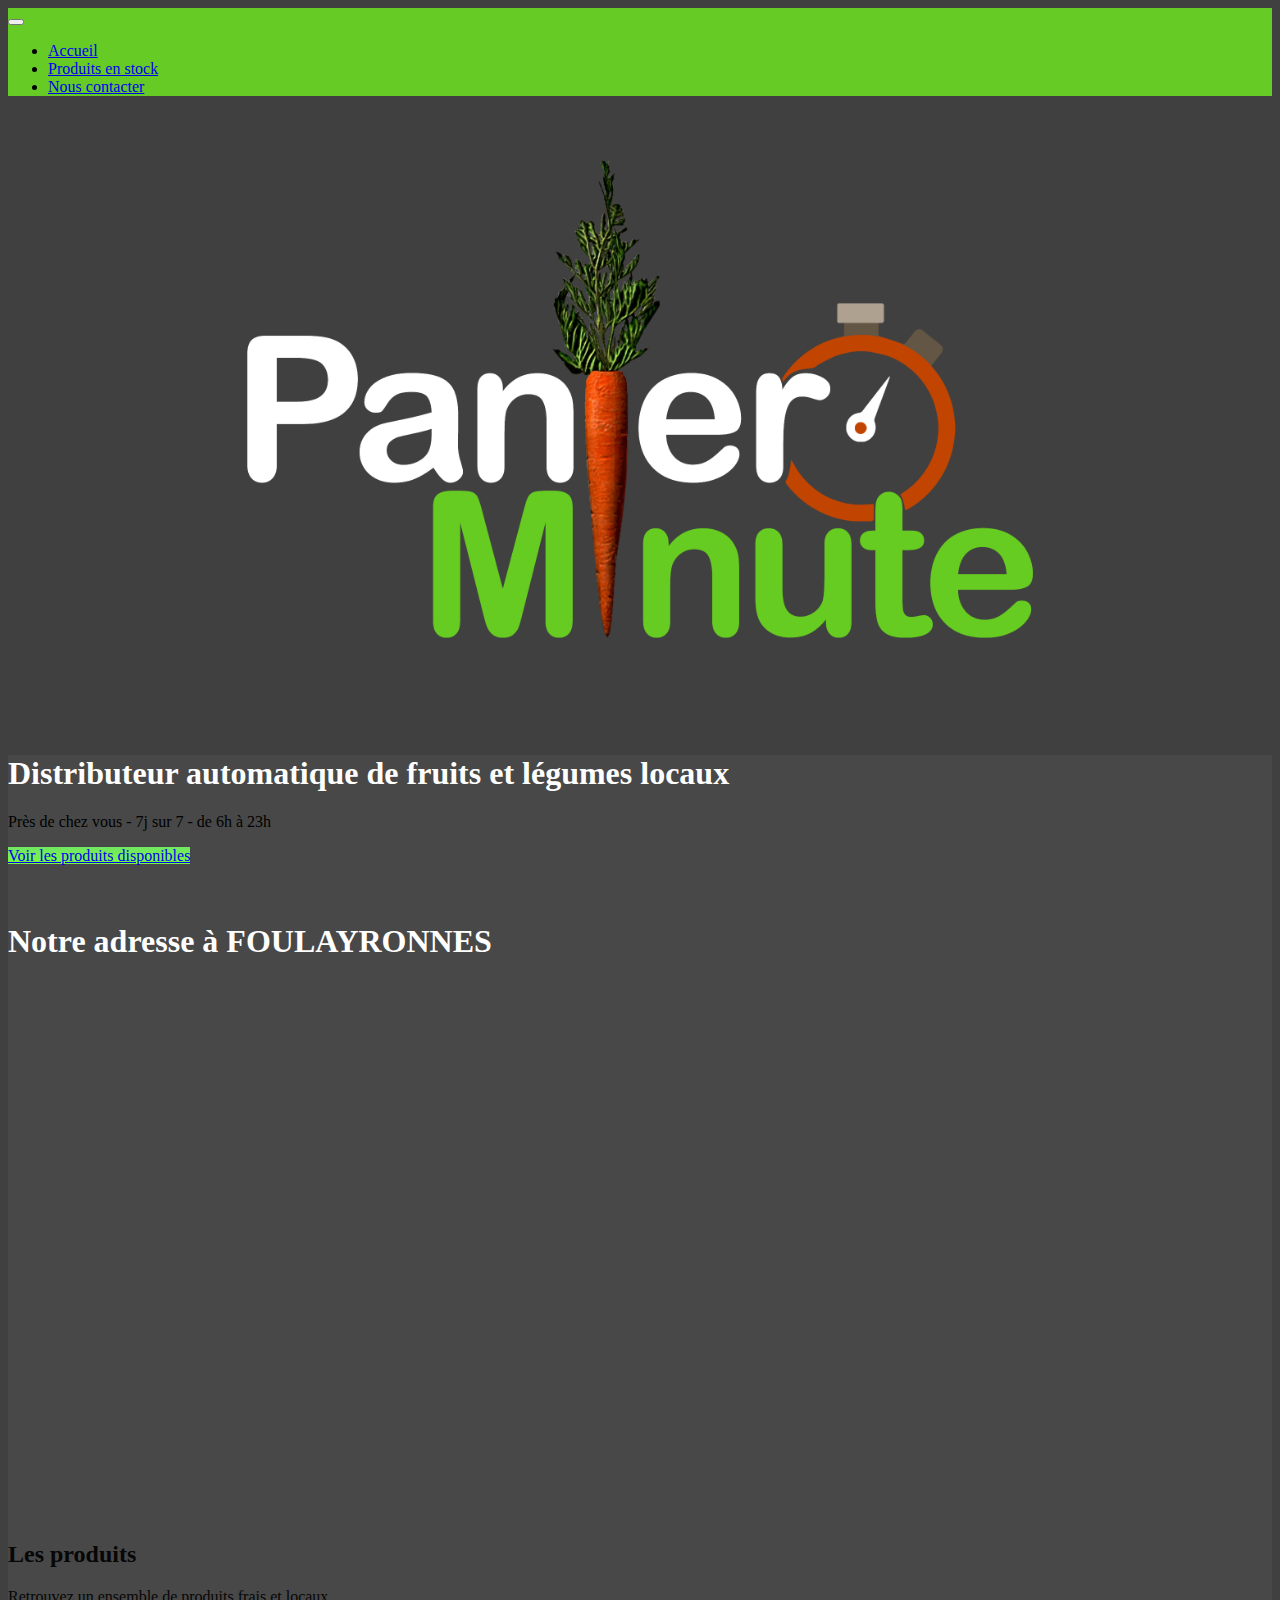
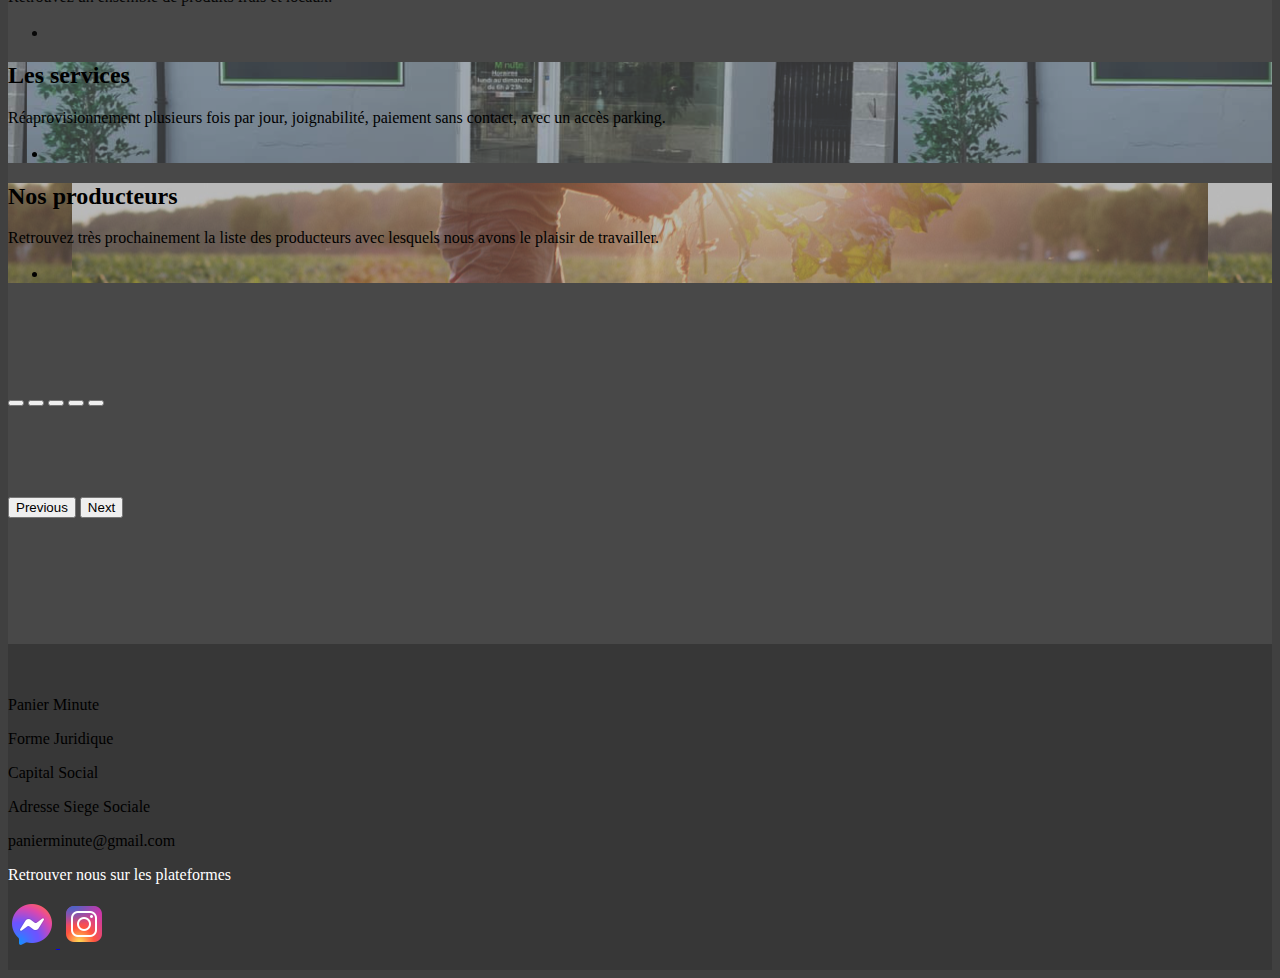
==== index.html @ d644c6d1 "Rename Index.html to index.html" ====
<!doctype html>
<html lang="fr">
 
  <head>
    <!-- Required meta tags -->
    <meta charset="utf-8">
    <meta name="viewport" content="width=device-width, initial-scale=1">

    <!-- Bootstrap CSS -->
    <link href="https://cdn.jsdelivr.net/npm/bootstrap@5.1.3/dist/css/bootstrap.min.css" rel="stylesheet" integrity="sha384-1BmE4kWBq78iYhFldvKuhfTAU6auU8tT94WrHftjDbrCEXSU1oBoqyl2QvZ6jIW3" crossorigin="anonymous">
    <link rel="stylesheet" href="style.css">






    <nav class="navbar navbar-expand-lg navbar-light" style="background-color: #66cb24;">
      <div class="container-fluid">
        <button class="navbar-toggler" type="button" data-bs-toggle="collapse" data-bs-target="#navbarNav" aria-controls="navbarNav" aria-expanded="false" aria-label="Toggle navigation">
          <span class="navbar-toggler-icon"></span>
        </button>
        <div class="collapse navbar-collapse" id="navbarNav">
          <ul class="navbar-nav">
            <li class="nav-item">
              <a class="nav-link" aria-current="page" href="index.html">Accueil</a>
            </li>
            <!-- <li class="nav-item">
              <a class="nav-link" href="photos.html">Photos</a>
            </li> -->
            <li class="nav-item">
              <a class="nav-link" href="https://filbingbox.fr/panierminute/foulayronnes/">Produits en stock</a>
            </li>
            <li class="nav-item">
              <a class="nav-link" href="https://www.facebook.com/Panier-Minute-107987748432993">Nous contacter</a>
            </li>
            <!-- <form class="d-flex"
               <a href="https://www.facebook.com/Panier-Minute-107987748432993"> <img src="messenger_icon.png"  alt="messenger" > </a>
               <a href="https://www.instagram.com/panierminute/"> <img src="instagram_icon.png"  alt="instagram"> </a>
            </form> -->
            
            
            
            
              <!-- <a class="btn btn-large btn-warning" href="https://filbingbox.fr/panierminute/foulayronnes/" target="_blank" >Réserver son panier</a> -->
           
            
            
          </ul>
        </div>
      </div>
    </nav>
 

    <!-- <br><br>
    <a href="https://www.facebook.com/messages/t/107987748432993" target="_blank" class="btn btn-lg px-4 gap-3" style="background: linear-gradient(#71e664, #7af93f)"; >Nous contacter</button>
    </a> -->

    
        <img class="cover" src="panier_minute_logo_ok.png">
       


    <title>Panier Minute 🥕</title>
  </head>
   


  <body style="background-color:#404040;" >

<br><br>
    <div class=" text-secondary px- py-8 text-center"  style="background-color: #484848;">
      <div class="py-5">
        <h1 class="display-4 fw-bold text-white">Distributeur automatique de fruits et légumes locaux</h1>
        <div class="col-lg-6 mx-auto">
          <p class="fs-3 mb-4 text-white ">Près de chez vous - 7j sur 7 - de 6h à 23h</p>
          
            <a href="https://filbingbox.fr/panierminute/foulayronnes/" target="_blank" class="btn btn-lg px-4 gap-3" style="background: linear-gradient(#71e664, #7af93f)"; >Voir les produits disponibles</button>
            </a>
            
      </div>
    </div>
<br><br>

    <h1 class="display-5 fw-bold text-white">Notre adresse à FOULAYRONNES</h1><br>

    <br><br>
    <div class="google"> 
    <iframe src="https://www.google.com/maps/embed?pb=!1m18!1m12!1m3!1d2145.4327127916195!2d0.6373859016102957!3d44.23273548500901!2m3!1f0!2f0!3f0!3m2!1i1024!2i768!4f13.1!3m3!1m2!1s0x12abb289fab9e7b1%3A0xb77664dbbf369c44!2s31%20Av.%20du%20Caoulet%2C%2047510%20Foulayronnes!5e0!3m2!1sfr!2sfr!4v1650862403218!5m2!1sfr!2sfr" width="600" height="450" style="border:0;" allowfullscreen="" loading="lazy" referrerpolicy="no-referrer-when-downgrade"></iframe>
    </div>
    <br><br>

</body>


      <div class="container px-4 py-5" id="custom-cards">    
        <div class="row row-cols-1 row-cols-lg-3 align-items-stretch g-4 py-5">
          <div class="col">
            <div class="card card-cover h-100 overflow-hidden text-white bg-dark rounded-5 shadow-lg" style="background-image: url(https://corbeillesparis.fr/wp-content/uploads/2021/09/shutterstock_590135870-scaled.jpg); background-position: center; opacity: 0.9; ">
              <div class="d-flex flex-column h-100 p-5 pb-3 text-white text-shadow-1">
                <h2 class="pt-5 mt-5 mb-4 display-6 lh-1 fw-bold">Les produits</h2>
                <medium>Retrouvez un ensemble de produits frais et locaux.</medium>
                <ul class="d-flex list-unstyled mt-auto">
                  
                  <li class="d-flex align-items-center me-3">
                    <svg class="bi me-2" width="1em" height="1em"><use xlink:href="#geo-fill"></use></svg>
                    <small> </small>
                  </li>
                 
                </ul>
              </div>
            </div>
          </div>
    
          <div class="col">
            <div class="card card-cover h-100 overflow-hidden text-white bg-dark rounded-5 shadow-lg"  style="background-image: url(service1.png); background-position: 0.5cm; ">
              <!-- background-repeat: no-repeat; background-position: center;  -->
              <div class="d-flex flex-column h-100 p-5 pb-3 text-white text-shadow-1">
                <h2 class="pt-5 mt-5 mb-4 display-6 lh-1 fw-bold">Les services</h2>
                <medium>Réaprovisionnement plusieurs fois par jour, joignabilité, paiement sans contact, avec un accès parking.</medium>
                <ul class="d-flex list-unstyled mt-auto">
                 
                  <li class="d-flex align-items-center me-3">
                    <svg class="bi me-2" width="1em" height="1em"><use xlink:href="#geo-fill"></use></svg>
                    <small> </small>
                  </li>
                
                </ul>
              </div>
            </div>
          </div>
    
          <div class="col">
            <div class="card card-cover h-100 overflow-hidden text-white bg-dark rounded-5 shadow-lg" style="background-image: url(product1.png); background-position: center;  ">
              <div class="d-flex flex-column h-100 p-5 pb-3 text-shadow-1">
                <h2 class="pt-5 mt-5 mb-4 display-6 lh-1 fw-bold">Nos producteurs</h2>
                <medium>Retrouvez très prochainement la liste des producteurs avec lesquels nous avons le plaisir de travailler.</medium>
                <ul class="d-flex list-unstyled mt-auto">
                  
                  <li class="d-flex align-items-center me-3">
                    <svg class="bi me-2" width="1em" height="1em"><use xlink:href="#geo-fill"></use></svg>
                    <small> </small>
                  </li>
    
                </ul>
              </div>
            </div>
          </div>
        </div>
      </div>


 




    <!-- Option 1: Bootstrap Bundle with Popper -->
    <script src="https://cdn.jsdelivr.net/npm/bootstrap@5.1.3/dist/js/bootstrap.bundle.min.js" integrity="sha384-ka7Sk0Gln4gmtz2MlQnikT1wXgYsOg+OMhuP+IlRH9sENBO0LRn5q+8nbTov4+1p" crossorigin="anonymous"></script>

 
  
    <br><br><br><br><br>

    <div id="carouselExampleIndicators" class="carousel slide" data-bs-ride="carousel">
        <div class="carousel-indicators">
          <button type="button" data-bs-target="#carouselExampleIndicators" data-bs-slide-to="0" class="active" aria-current="true" aria-label="Slide 1"></button>
          <button type="button" data-bs-target="#carouselExampleIndicators" data-bs-slide-to="1" aria-label="Slide 2"></button>
          <button type="button" data-bs-target="#carouselExampleIndicators" data-bs-slide-to="2" aria-label="Slide 3"></button>
          <button type="button" data-bs-target="#carouselExampleIndicators" data-bs-slide-to="3" aria-label="Slide 4"></button>
          <button type="button" data-bs-target="#carouselExampleIndicators" data-bs-slide-to="4" aria-label="Slide 5"></button>
    
        </div>
        <div class="carousel-inner"  >
          <div class="carousel-item active" style="border: white;" >
            <img  src="https://www.lespaniersdavoine.com/media/catalog/product/p/a/resized/paniers_davoine-1_product_view.jpg" class="meme_hauteur" alt="">    
          </div>
          <div class="carousel-item">
            <img src="IMG_1414.png" class="meme_hauteur" alt="">
          </div>
          <div class="carousel-item">
            <img src="IMG_1424.png" class="meme_hauteur" alt="">
          </div>
          <div class="carousel-item">
            <img src="IMG_1429.png" class="meme_hauteur" alt="">
          </div>
          <div class="carousel-item">
            <img src="IMG_1486.png" class="meme_hauteur" alt="">
          </div>
        </div>
        <button class="carousel-control-prev" type="button" data-bs-target="#carouselExampleIndicators" data-bs-slide="prev">
          <span class="carousel-control-prev-icon" aria-hidden="true"></span>
          <span class="visually-hidden">Previous</span>
        </button>
        <button class="carousel-control-next" type="button" data-bs-target="#carouselExampleIndicators" data-bs-slide="next">
          <span class="carousel-control-next-icon" aria-hidden="true"></span>
          <span class="visually-hidden">Next</span>
        </button>
      </div>

     


<br>

    
<br><br><br><br><br><br>
  <footer  style="background-color: #373737;" ><br><br>
      <p>Panier Minute</p>
      <p>Forme Juridique</p>
      <p>Capital Social</p>
      <p>Adresse Siege Sociale</p>
      <p>panierminute@gmail.com</p>

      <p></p>
      <p style="color: white;" >Retrouver nous sur les plateformes </p>
      <a href="https://www.facebook.com/Panier-Minute-107987748432993"> <img src="messenger_icon.png" alt="messenger"> </a>
      <a href="https://www.instagram.com/panierminute/"> <img src="instagram_icon.png" alt="instagram"> </a>
    
    <br><br>
  </footer>




</html>
---- style.css ----
.meme_hauteur {
  height: 720px;
  width: auto;
}


.cover {
  width: 70%;
  max-width: 820px;
  display: flex;
  margin-left: auto;
  margin-right: auto;
  padding-top: 45px;
  padding-bottom: 45px;

}

h1 {
color: white;

}

.iframe {
  width: 70%;
  max-width: 820px;
  display: flex;
  margin-left: auto;
  margin-right: auto;
  padding-top: 45px;
  padding-bottom: 45px;

}

.google {
  display: flex;
  justify-content: center;
  margin-left: auto;
  margin-right: auto;
  }

  /* .col {
  display: grid;
  background-position: center;
  background-repeat: no-repeat  ;

  } */
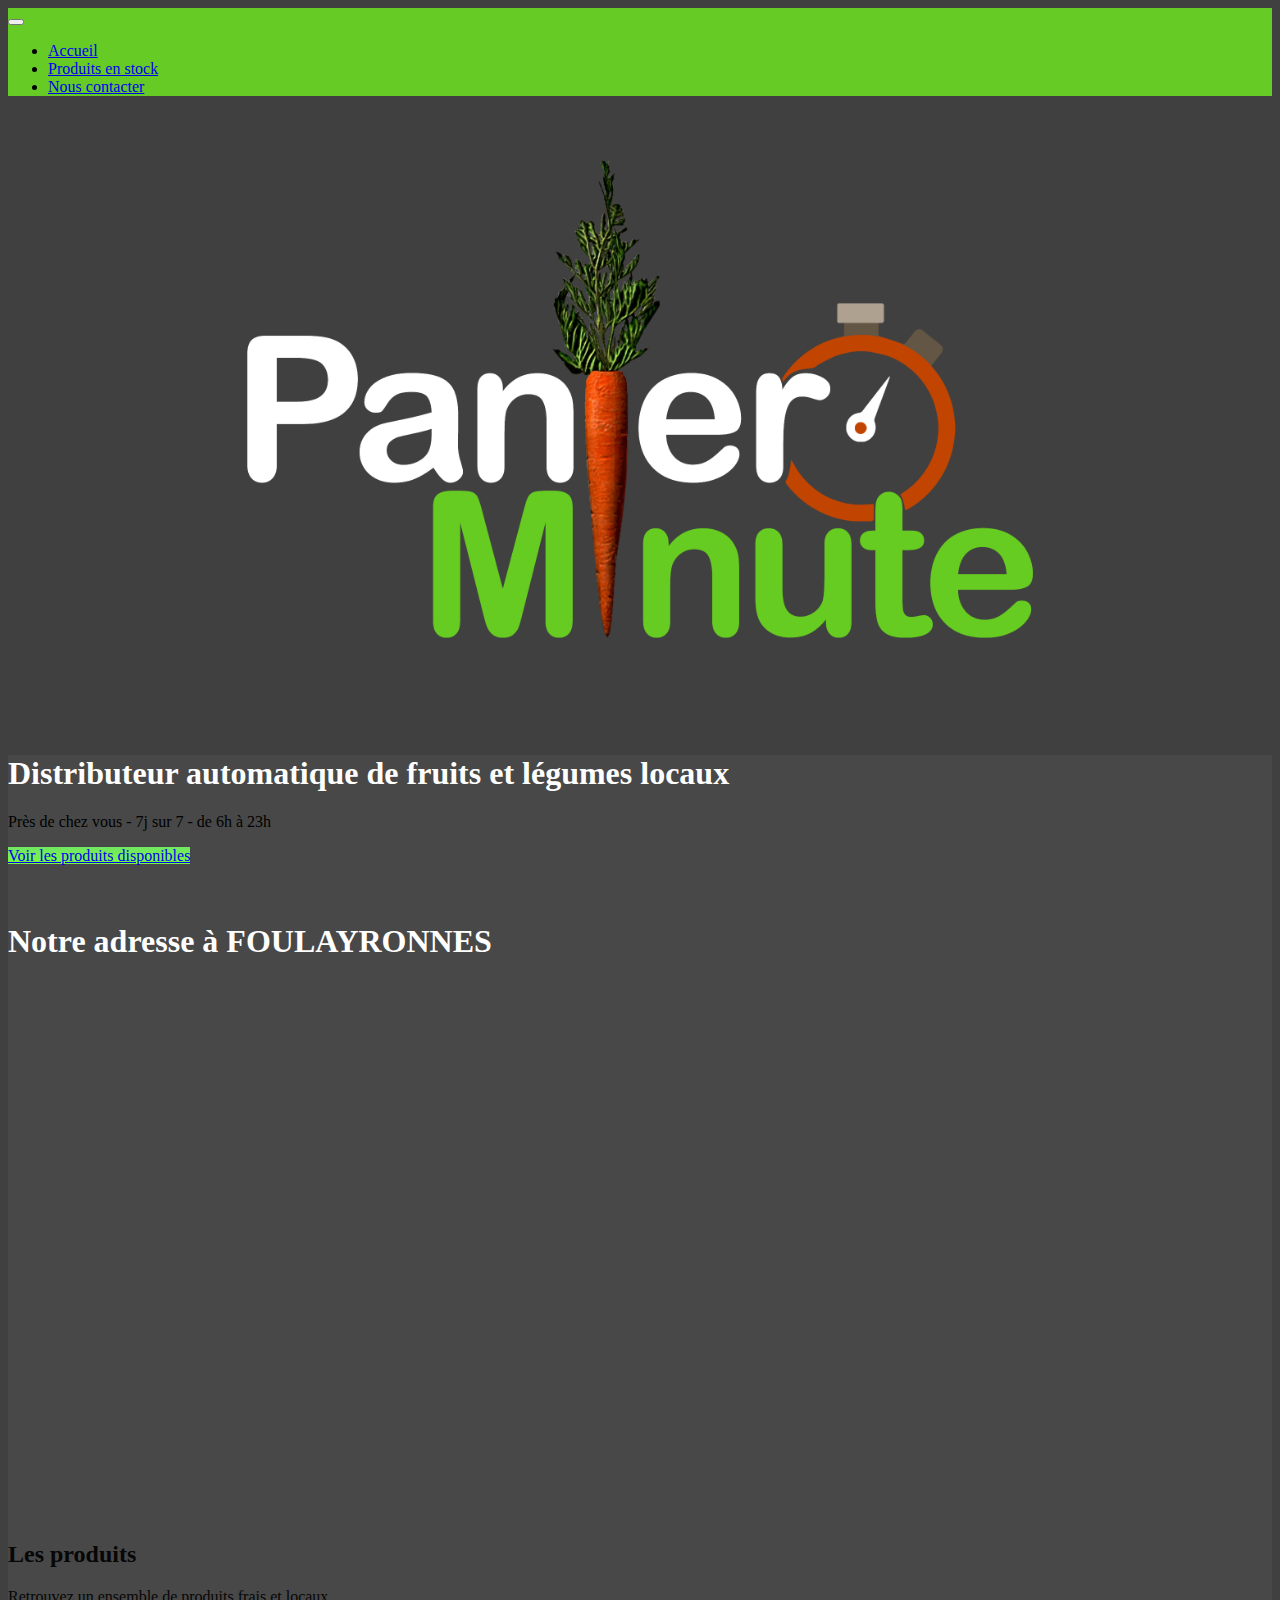
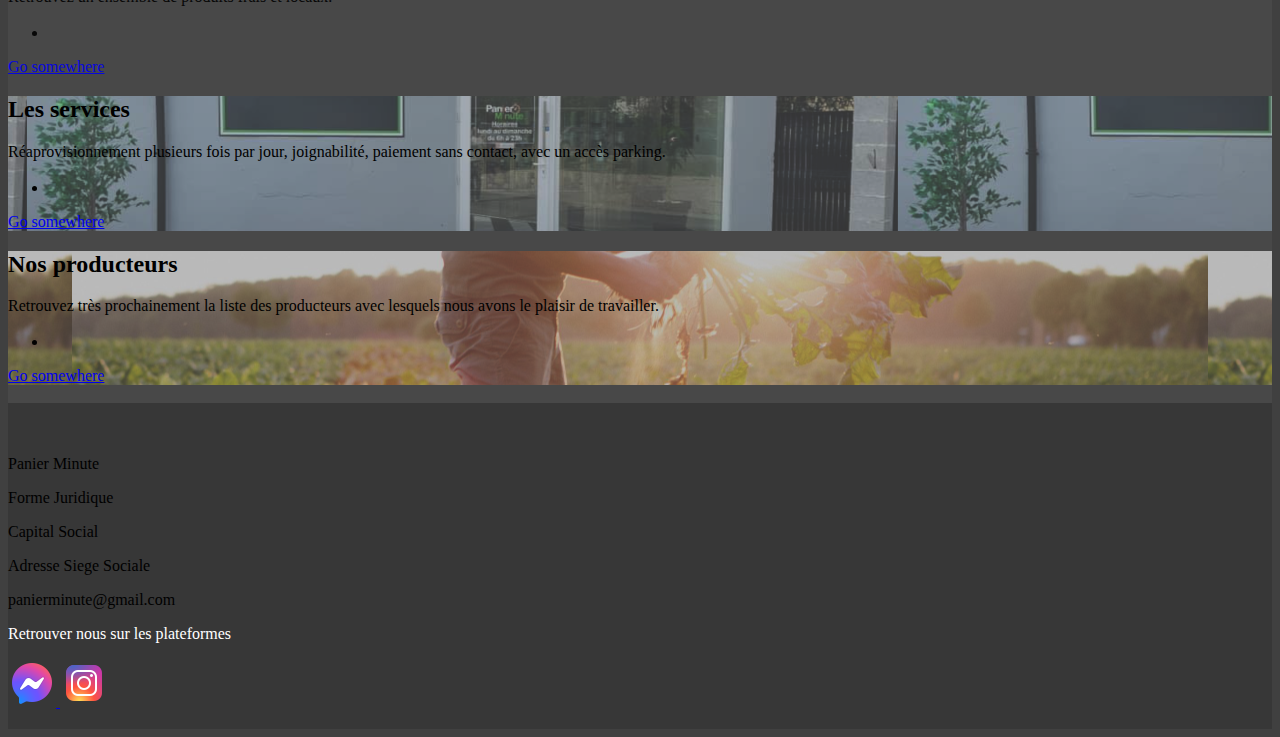
==== commit bf4ec7de: "update" ====
--- a/index.html
+++ b/index.html
@@ -15,7 +15,7 @@
 
 
 
-    <nav class="navbar navbar-expand-lg navbar-light" style="background-color: #66cb24;">
+    <nav class="navbar navbar-expand-lg navbar-light" style="background-color: #66cb24">
       <div class="container-fluid">
         <button class="navbar-toggler" type="button" data-bs-toggle="collapse" data-bs-target="#navbarNav" aria-controls="navbarNav" aria-expanded="false" aria-label="Toggle navigation">
           <span class="navbar-toggler-icon"></span>
@@ -25,25 +25,14 @@
             <li class="nav-item">
               <a class="nav-link" aria-current="page" href="index.html">Accueil</a>
             </li>
-            <!-- <li class="nav-item">
-              <a class="nav-link" href="photos.html">Photos</a>
-            </li> -->
+            
             <li class="nav-item">
               <a class="nav-link" href="https://filbingbox.fr/panierminute/foulayronnes/">Produits en stock</a>
             </li>
             <li class="nav-item">
               <a class="nav-link" href="https://www.facebook.com/Panier-Minute-107987748432993">Nous contacter</a>
             </li>
-            <!-- <form class="d-flex"
-               <a href="https://www.facebook.com/Panier-Minute-107987748432993"> <img src="messenger_icon.png"  alt="messenger" > </a>
-               <a href="https://www.instagram.com/panierminute/"> <img src="instagram_icon.png"  alt="instagram"> </a>
-            </form> -->
-            
-            
-            
-            
-              <!-- <a class="btn btn-large btn-warning" href="https://filbingbox.fr/panierminute/foulayronnes/" target="_blank" >Réserver son panier</a> -->
-           
+ 
             
             
           </ul>
@@ -52,9 +41,7 @@
     </nav>
  
 
-    <!-- <br><br>
-    <a href="https://www.facebook.com/messages/t/107987748432993" target="_blank" class="btn btn-lg px-4 gap-3" style="background: linear-gradient(#71e664, #7af93f)"; >Nous contacter</button>
-    </a> -->
+   
 
     
         <img class="cover" src="panier_minute_logo_ok.png">
@@ -100,14 +87,18 @@
               <div class="d-flex flex-column h-100 p-5 pb-3 text-white text-shadow-1">
                 <h2 class="pt-5 mt-5 mb-4 display-6 lh-1 fw-bold">Les produits</h2>
                 <medium>Retrouvez un ensemble de produits frais et locaux.</medium>
+                
                 <ul class="d-flex list-unstyled mt-auto">
                   
                   <li class="d-flex align-items-center me-3">
                     <svg class="bi me-2" width="1em" height="1em"><use xlink:href="#geo-fill"></use></svg>
                     <small> </small>
+                    
                   </li>
+                  
                  
                 </ul>
+                <a href="#" class="btn btn-danger stretched-link ">Go somewhere</a>
               </div>
             </div>
           </div>
@@ -126,6 +117,7 @@
                   </li>
                 
                 </ul>
+                <a href="#" class="btn btn-warning stretched-link">Go somewhere</a>
               </div>
             </div>
           </div>
@@ -143,6 +135,7 @@
                   </li>
     
                 </ul>
+                <a href="#" class="btn btn-success stretched-link" >Go somewhere</a>
               </div>
             </div>
           </div>
@@ -159,52 +152,10 @@
     <script src="https://cdn.jsdelivr.net/npm/bootstrap@5.1.3/dist/js/bootstrap.bundle.min.js" integrity="sha384-ka7Sk0Gln4gmtz2MlQnikT1wXgYsOg+OMhuP+IlRH9sENBO0LRn5q+8nbTov4+1p" crossorigin="anonymous"></script>
 
  
-  
-    <br><br><br><br><br>
-
-    <div id="carouselExampleIndicators" class="carousel slide" data-bs-ride="carousel">
-        <div class="carousel-indicators">
-          <button type="button" data-bs-target="#carouselExampleIndicators" data-bs-slide-to="0" class="active" aria-current="true" aria-label="Slide 1"></button>
-          <button type="button" data-bs-target="#carouselExampleIndicators" data-bs-slide-to="1" aria-label="Slide 2"></button>
-          <button type="button" data-bs-target="#carouselExampleIndicators" data-bs-slide-to="2" aria-label="Slide 3"></button>
-          <button type="button" data-bs-target="#carouselExampleIndicators" data-bs-slide-to="3" aria-label="Slide 4"></button>
-          <button type="button" data-bs-target="#carouselExampleIndicators" data-bs-slide-to="4" aria-label="Slide 5"></button>
-    
-        </div>
-        <div class="carousel-inner"  >
-          <div class="carousel-item active" style="border: white;" >
-            <img  src="https://www.lespaniersdavoine.com/media/catalog/product/p/a/resized/paniers_davoine-1_product_view.jpg" class="meme_hauteur" alt="">    
-          </div>
-          <div class="carousel-item">
-            <img src="IMG_1414.png" class="meme_hauteur" alt="">
-          </div>
-          <div class="carousel-item">
-            <img src="IMG_1424.png" class="meme_hauteur" alt="">
-          </div>
-          <div class="carousel-item">
-            <img src="IMG_1429.png" class="meme_hauteur" alt="">
-          </div>
-          <div class="carousel-item">
-            <img src="IMG_1486.png" class="meme_hauteur" alt="">
-          </div>
-        </div>
-        <button class="carousel-control-prev" type="button" data-bs-target="#carouselExampleIndicators" data-bs-slide="prev">
-          <span class="carousel-control-prev-icon" aria-hidden="true"></span>
-          <span class="visually-hidden">Previous</span>
-        </button>
-        <button class="carousel-control-next" type="button" data-bs-target="#carouselExampleIndicators" data-bs-slide="next">
-          <span class="carousel-control-next-icon" aria-hidden="true"></span>
-          <span class="visually-hidden">Next</span>
-        </button>
-      </div>
-
-     
 
 
+    
 <br>
-
-    
-<br><br><br><br><br><br>
   <footer  style="background-color: #373737;" ><br><br>
       <p>Panier Minute</p>
       <p>Forme Juridique</p>
--- a/style.css
+++ b/style.css
@@ -47,3 +47,4 @@
 
   } */
 
+  
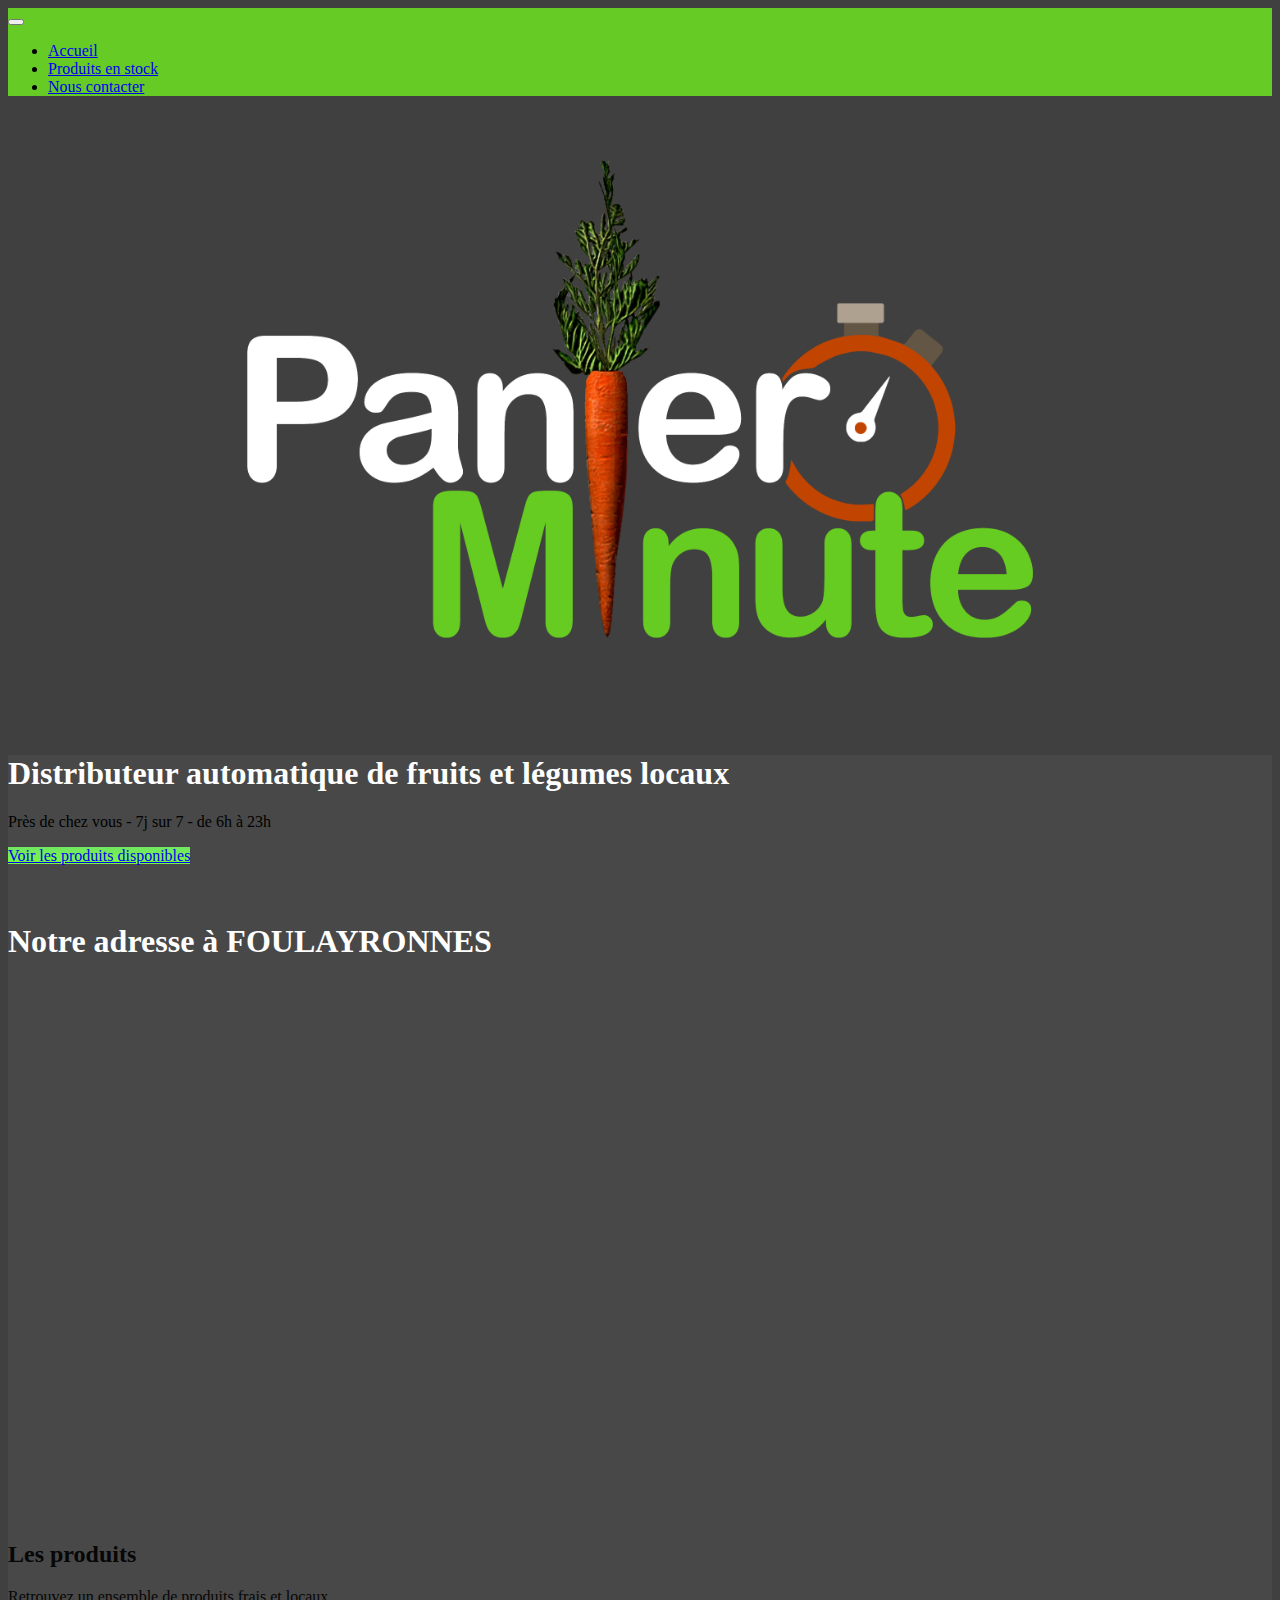
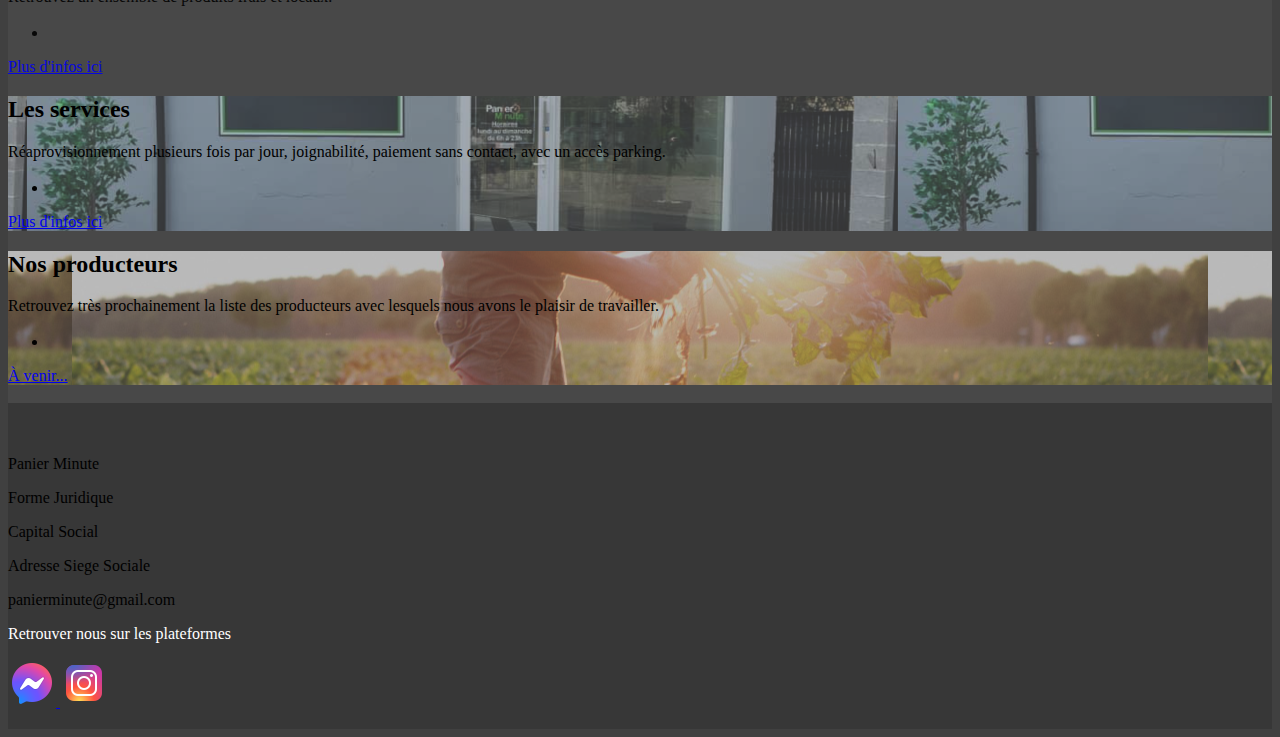
==== commit bdb63b6f: "test" ====
--- a/index.html
+++ b/index.html
@@ -98,7 +98,7 @@
                   
                  
                 </ul>
-                <a href="#" class="btn btn-danger stretched-link ">Go somewhere</a>
+                <a href="https://www.facebook.com/media/set/?set=a.136872155544552&type=3" target="_blank" class="btn btn-danger stretched-link ">Plus d'infos ici</a>
               </div>
             </div>
           </div>
@@ -117,7 +117,7 @@
                   </li>
                 
                 </ul>
-                <a href="#" class="btn btn-warning stretched-link">Go somewhere</a>
+                <a href="https://www.facebook.com/media/set/?set=a.136872155544552&type=3" target="_blank" class="btn btn-warning stretched-link">Plus d'infos ici</a>
               </div>
             </div>
           </div>
@@ -135,7 +135,7 @@
                   </li>
     
                 </ul>
-                <a href="#" class="btn btn-success stretched-link" >Go somewhere</a>
+                <a href="#" class="btn btn-success stretched-link"  >À venir...</a>
               </div>
             </div>
           </div>
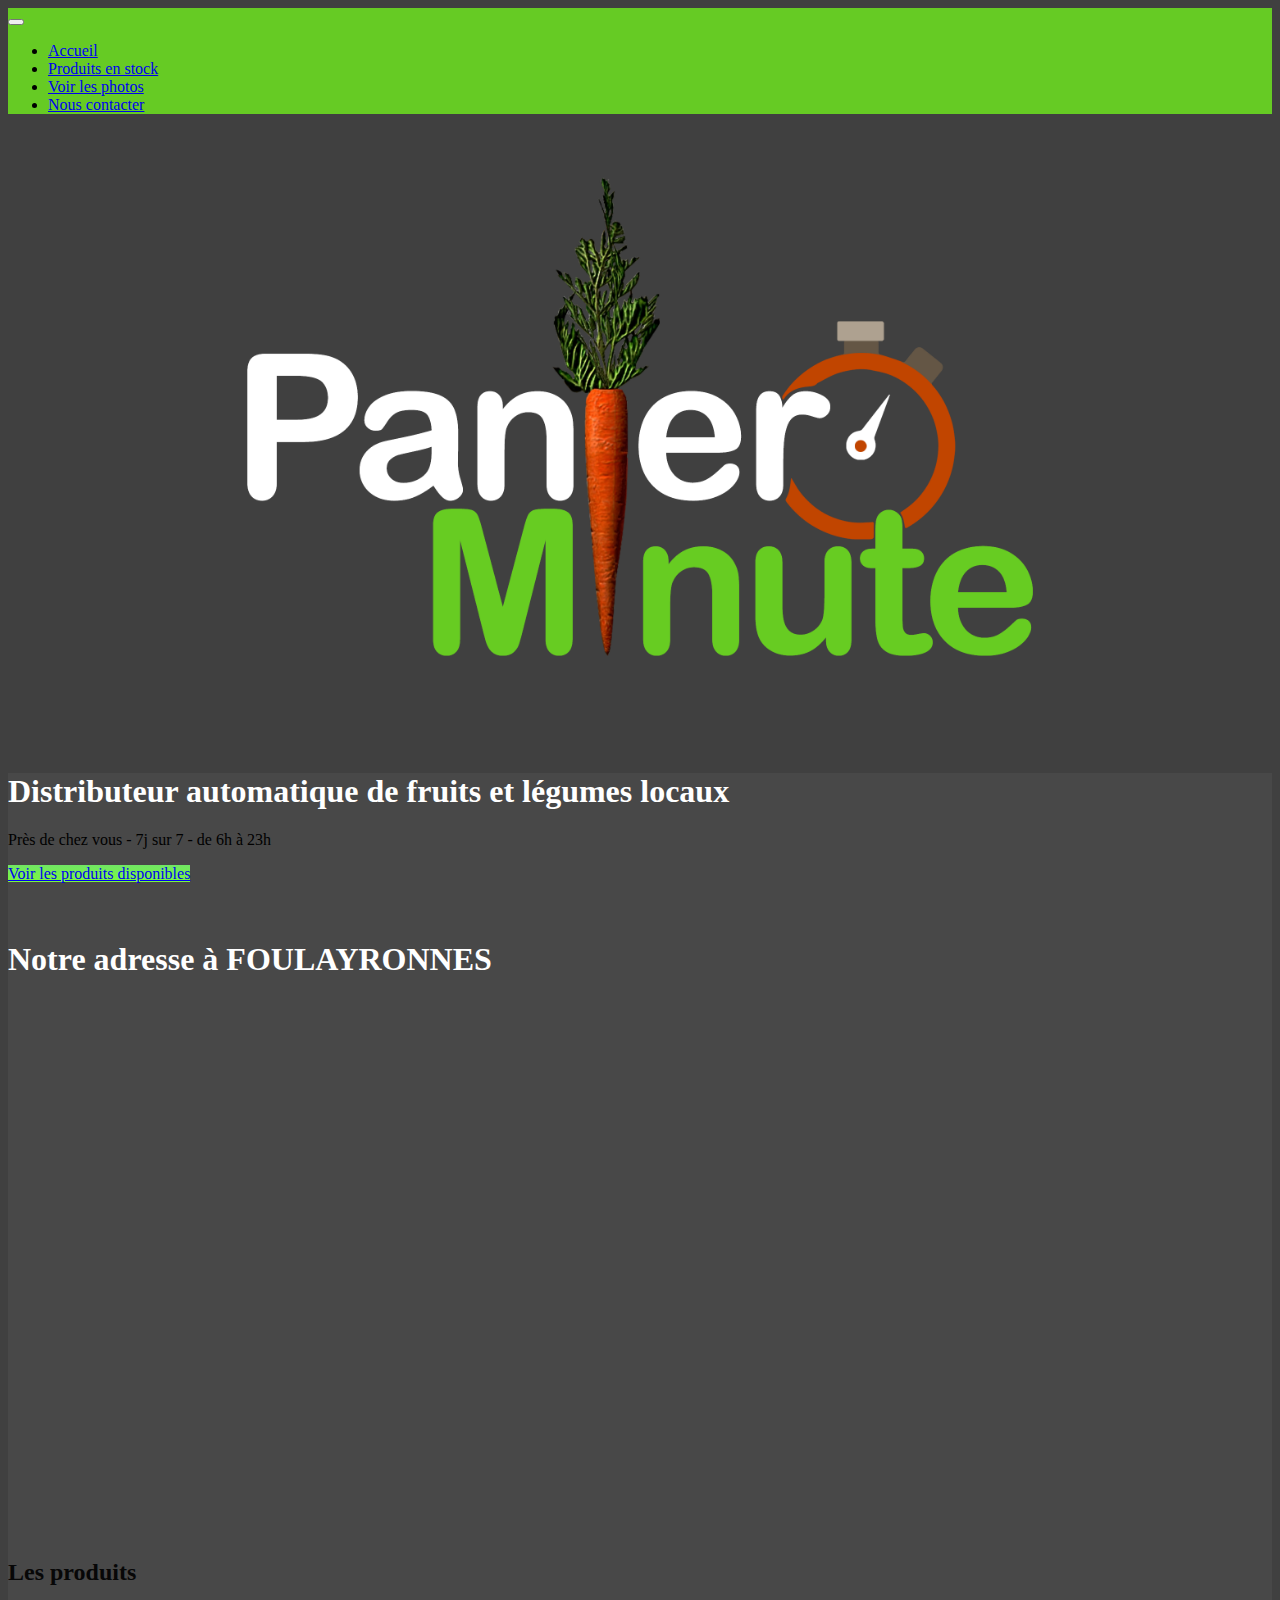
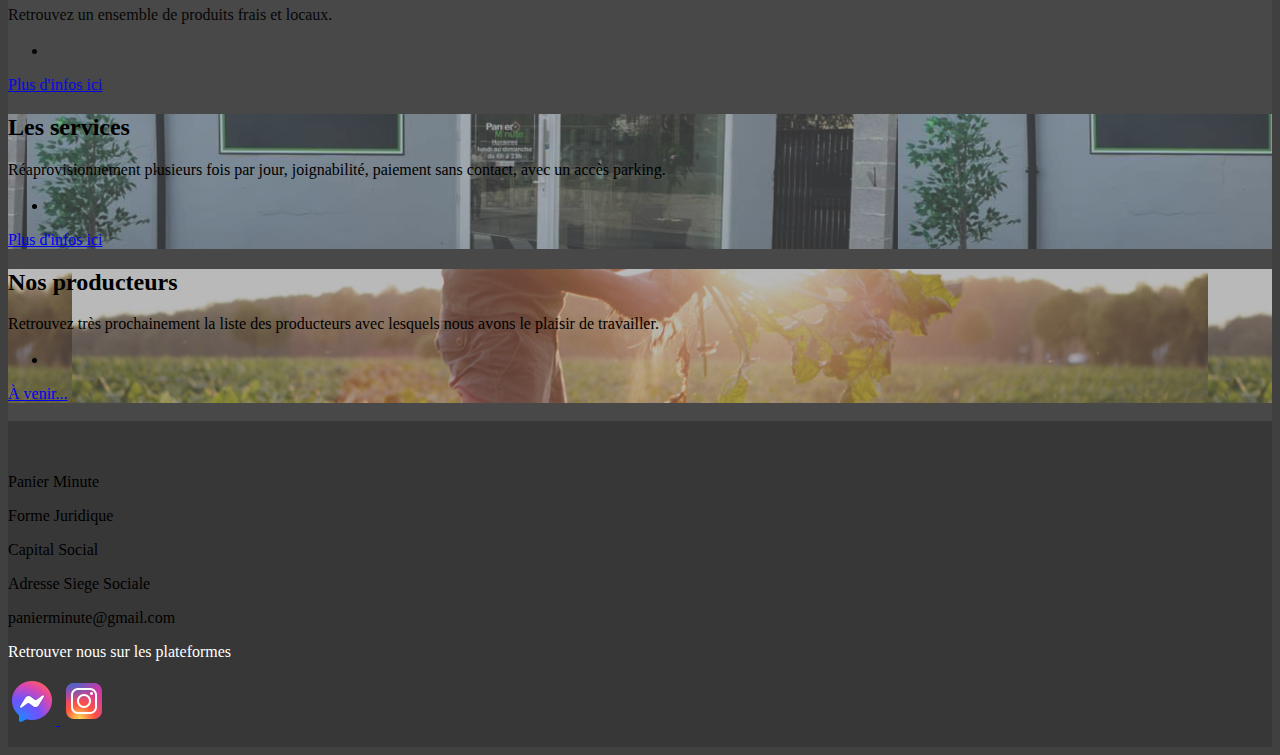
==== commit a67d3937: "including photos element to the main index navbar and path to the photos page" ====
--- a/index.html
+++ b/index.html
@@ -30,6 +30,9 @@
               <a class="nav-link" href="https://filbingbox.fr/panierminute/foulayronnes/">Produits en stock</a>
             </li>
             <li class="nav-item">
+              <a class="nav-link" href="photos.html">Voir les photos</a>
+            </li>
+            <li class="nav-item">
               <a class="nav-link" href="https://www.facebook.com/Panier-Minute-107987748432993">Nous contacter</a>
             </li>
  
@@ -44,7 +47,7 @@
    
 
     
-        <img class="cover" src="panier_minute_logo_ok.png">
+        <img class="cover" src="icons/panier_minute_logo_ok.png">
        
 
 
@@ -98,13 +101,13 @@
                   
                  
                 </ul>
-                <a href="https://www.facebook.com/media/set/?set=a.136872155544552&type=3" target="_blank" class="btn btn-danger stretched-link ">Plus d'infos ici</a>
+                <a href="photos.html" target="_blank" class="btn btn-danger stretched-link ">Plus d'infos ici</a>
               </div>
             </div>
           </div>
     
           <div class="col">
-            <div class="card card-cover h-100 overflow-hidden text-white bg-dark rounded-5 shadow-lg"  style="background-image: url(service1.png); background-position: 0.5cm; ">
+            <div class="card card-cover h-100 overflow-hidden text-white bg-dark rounded-5 shadow-lg"  style="background-image: url(images/service1.png); background-position: 0.5cm; ">
               <!-- background-repeat: no-repeat; background-position: center;  -->
               <div class="d-flex flex-column h-100 p-5 pb-3 text-white text-shadow-1">
                 <h2 class="pt-5 mt-5 mb-4 display-6 lh-1 fw-bold">Les services</h2>
@@ -117,13 +120,13 @@
                   </li>
                 
                 </ul>
-                <a href="https://www.facebook.com/media/set/?set=a.136872155544552&type=3" target="_blank" class="btn btn-warning stretched-link">Plus d'infos ici</a>
+                <a href="photos.html" target="_blank" class="btn btn-warning stretched-link">Plus d'infos ici</a>
               </div>
             </div>
           </div>
     
           <div class="col">
-            <div class="card card-cover h-100 overflow-hidden text-white bg-dark rounded-5 shadow-lg" style="background-image: url(product1.png); background-position: center;  ">
+            <div class="card card-cover h-100 overflow-hidden text-white bg-dark rounded-5 shadow-lg" style="background-image: url(images/product1.png); background-position: center;  ">
               <div class="d-flex flex-column h-100 p-5 pb-3 text-shadow-1">
                 <h2 class="pt-5 mt-5 mb-4 display-6 lh-1 fw-bold">Nos producteurs</h2>
                 <medium>Retrouvez très prochainement la liste des producteurs avec lesquels nous avons le plaisir de travailler.</medium>
@@ -165,8 +168,8 @@
 
       <p></p>
       <p style="color: white;" >Retrouver nous sur les plateformes </p>
-      <a href="https://www.facebook.com/Panier-Minute-107987748432993"> <img src="messenger_icon.png" alt="messenger"> </a>
-      <a href="https://www.instagram.com/panierminute/"> <img src="instagram_icon.png" alt="instagram"> </a>
+      <a href="https://www.facebook.com/Panier-Minute-107987748432993"> <img src="icons/messenger_icon.png" alt="messenger"> </a>
+      <a href="https://www.instagram.com/panierminute/"> <img src="icons/instagram_icon.png" alt="instagram"> </a>
     
     <br><br>
   </footer>
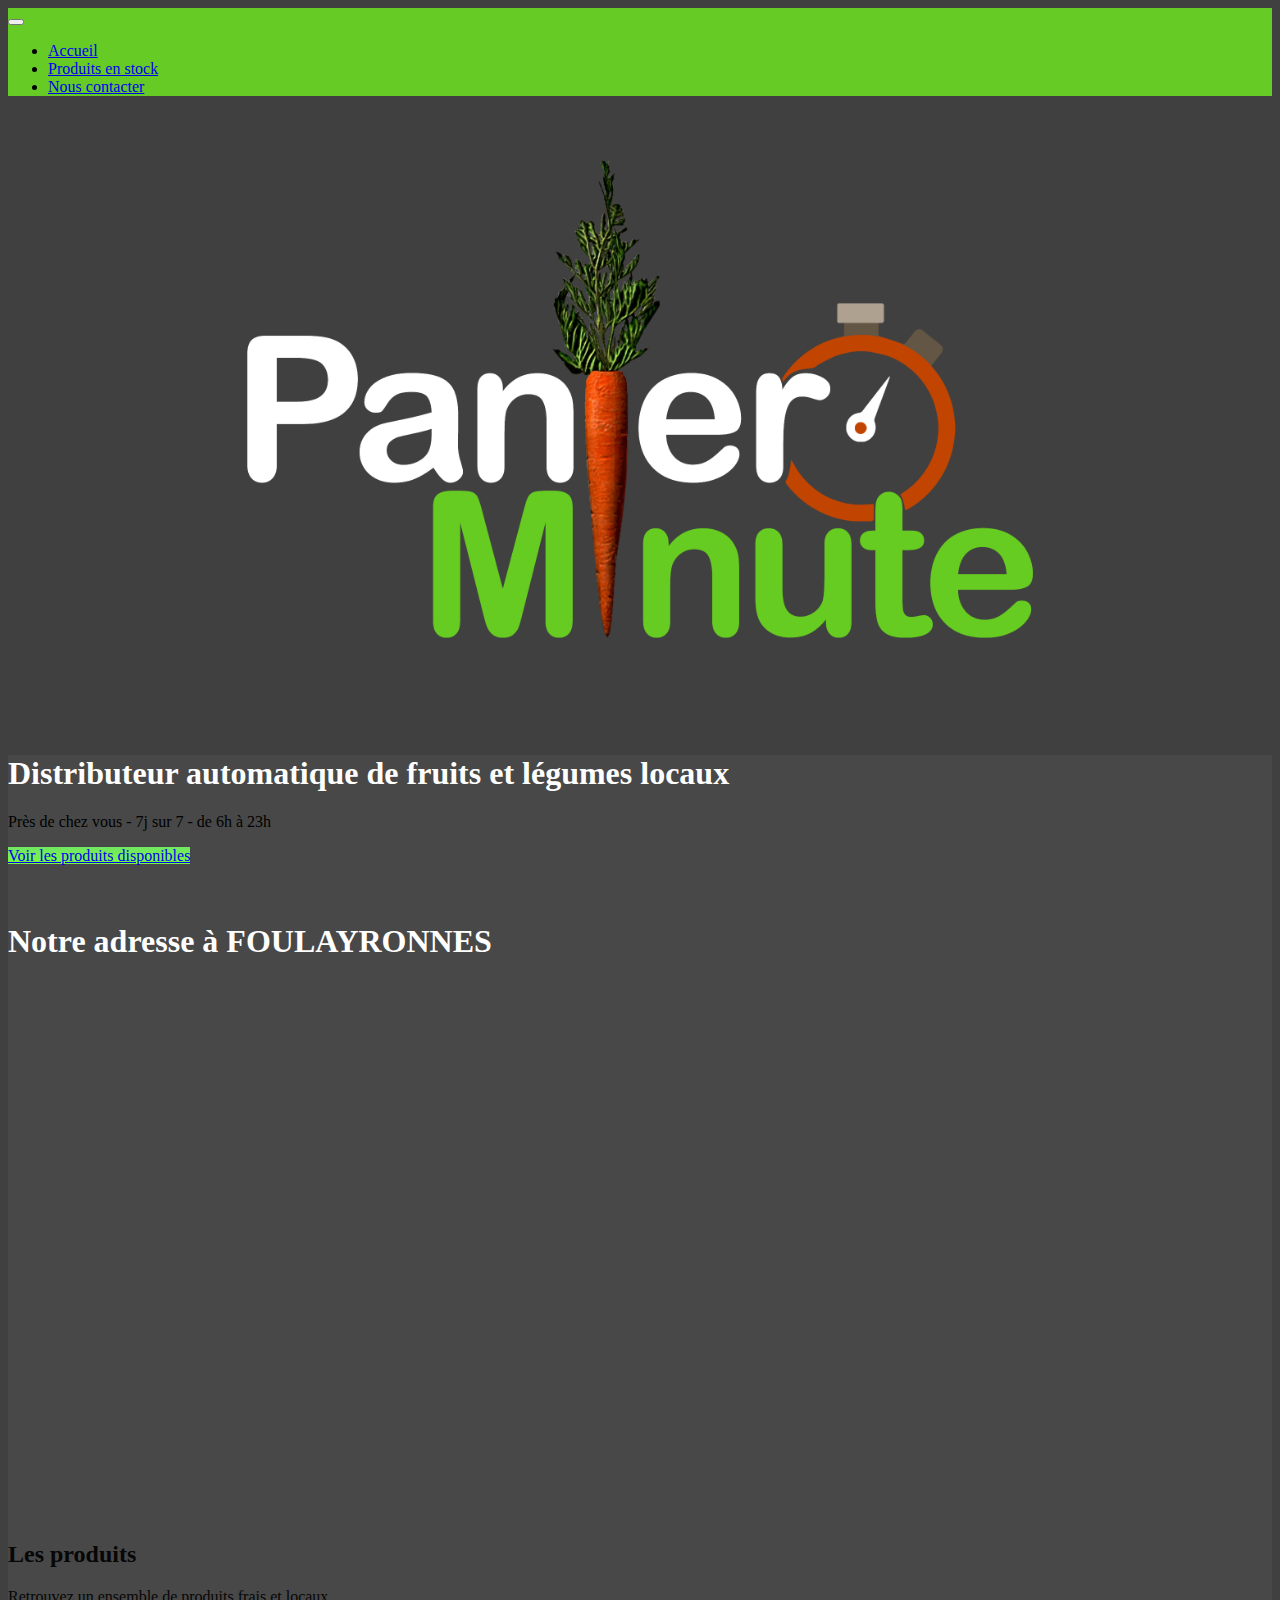
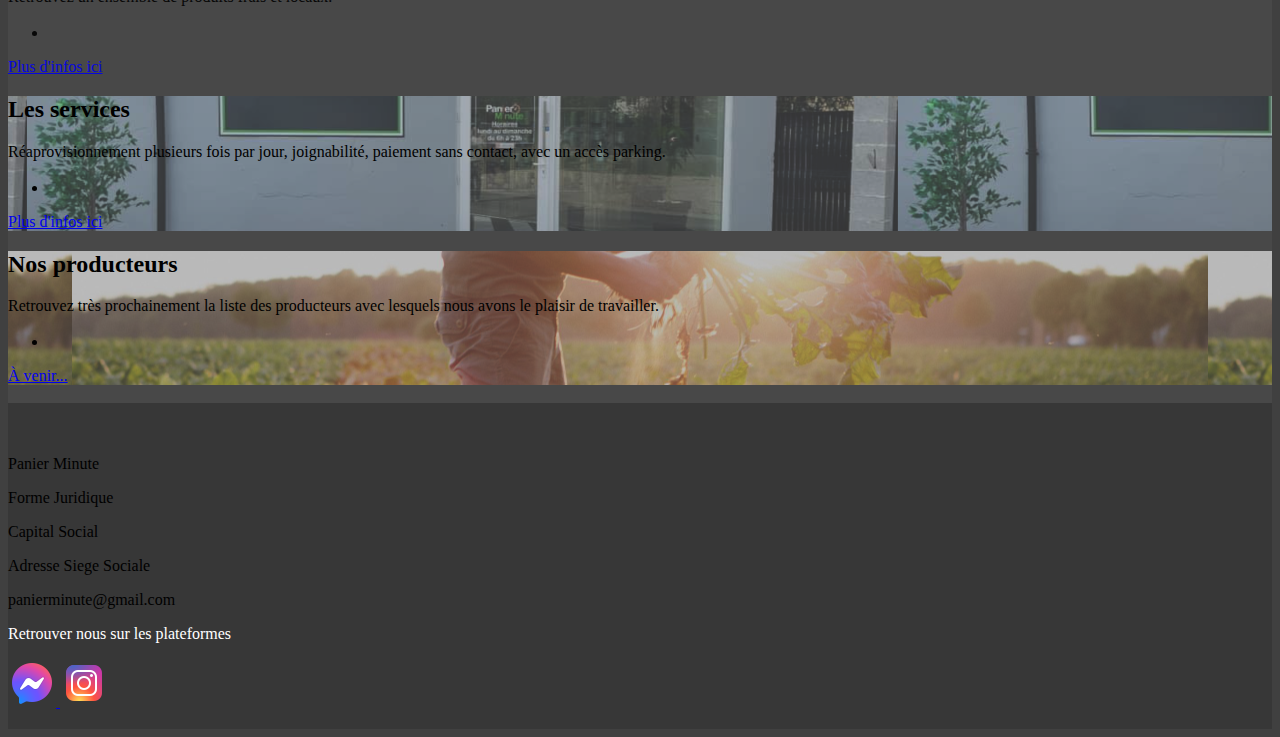
==== commit e42fae9f: "adding social media clickable animation and favicon" ====
--- a/index.html
+++ b/index.html
@@ -9,6 +9,8 @@
     <!-- Bootstrap CSS -->
     <link href="https://cdn.jsdelivr.net/npm/bootstrap@5.1.3/dist/css/bootstrap.min.css" rel="stylesheet" integrity="sha384-1BmE4kWBq78iYhFldvKuhfTAU6auU8tT94WrHftjDbrCEXSU1oBoqyl2QvZ6jIW3" crossorigin="anonymous">
     <link rel="stylesheet" href="style.css">
+    <link rel="icon" type="image/x-icon" href="/images/ind.jpeg">
+
 
 
 
@@ -28,9 +30,6 @@
             
             <li class="nav-item">
               <a class="nav-link" href="https://filbingbox.fr/panierminute/foulayronnes/">Produits en stock</a>
-            </li>
-            <li class="nav-item">
-              <a class="nav-link" href="photos.html">Voir les photos</a>
             </li>
             <li class="nav-item">
               <a class="nav-link" href="https://www.facebook.com/Panier-Minute-107987748432993">Nous contacter</a>
@@ -101,7 +100,7 @@
                   
                  
                 </ul>
-                <a href="photos.html" target="_blank" class="btn btn-danger stretched-link ">Plus d'infos ici</a>
+                <a href="https://www.facebook.com/media/set/?set=a.136872155544552&type=3" target="_blank" class="btn btn-danger stretched-link ">Plus d'infos ici</a>
               </div>
             </div>
           </div>
@@ -120,7 +119,7 @@
                   </li>
                 
                 </ul>
-                <a href="photos.html" target="_blank" class="btn btn-warning stretched-link">Plus d'infos ici</a>
+                <a href="https://www.facebook.com/media/set/?set=a.136872155544552&type=3" target="_blank" class="btn btn-warning stretched-link">Plus d'infos ici</a>
               </div>
             </div>
           </div>
@@ -160,6 +159,31 @@
     
 <br>
   <footer  style="background-color: #373737;" ><br><br>
+   
+         <!-- SOCIAL MEDIA ANIMATION -->
+   
+      <a href="https://www.linkedin.com/in/pierre-legoux-b8891a65/">
+        <div class="letter-image">
+          <div class="animated-mail">
+            <div class="back-fold"></div>
+            <div class="letter">
+              <div class="letter-border"></div>
+              <div class="letter-title"></div>
+              <div class="letter-context"></div>
+              <div class="letter-stamp">
+                <div class="letter-stamp-inner"></div>
+              </div>
+            </div>
+            <div class="top-fold"></div>
+            <div class="body"></div>
+            <div class="left-fold"></div>
+          </div>
+          <div class="shadow"></div>
+        </div>
+      </a>
+   
+      <!-- ⚠ END ANIMATION ⚠ -->
+   
       <p>Panier Minute</p>
       <p>Forme Juridique</p>
       <p>Capital Social</p>
